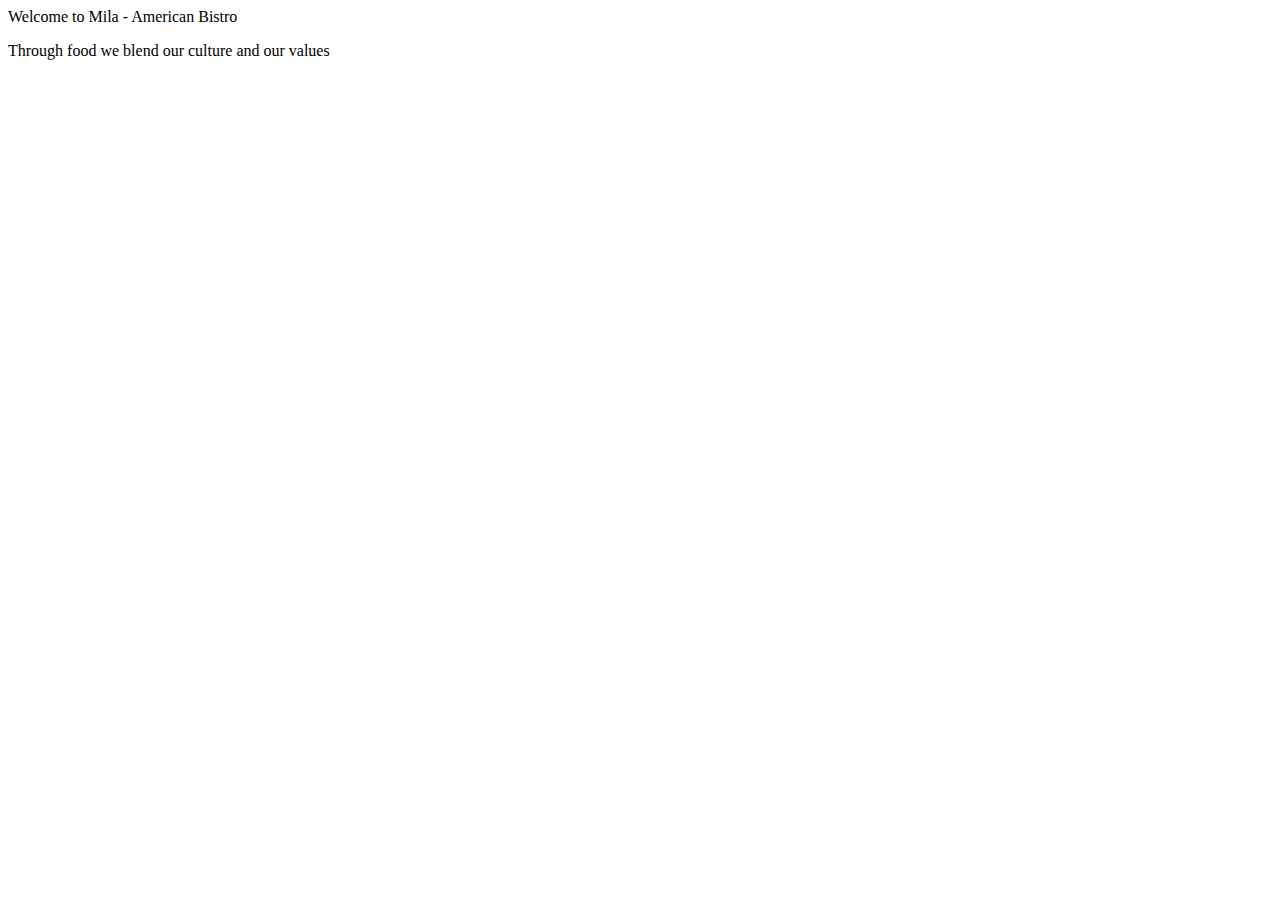
==== index.html @ e0aef24d "New file index added" ====
<!DOCTYPE html>
<html>
<head>
	<title>Coursera Test Web</title>
</head>
<body>
	<header>Welcome to Mila - American Bistro</header>
	<p>Through food we blend our culture and our values</p>
	

</body>

</html>
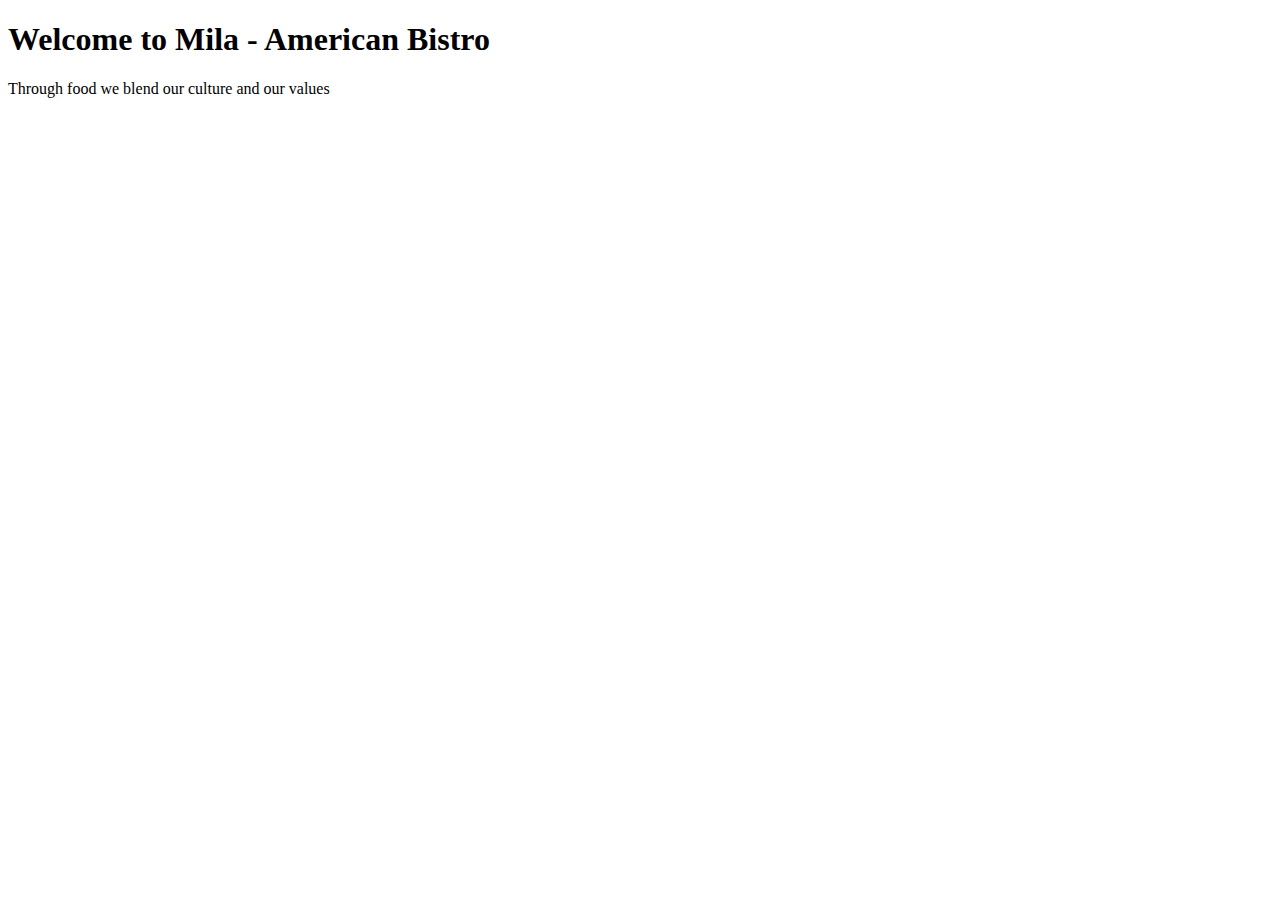
==== commit 5fca946d: "Update index.html" ====
--- a/index.html
+++ b/index.html
@@ -1,10 +1,12 @@
+
 <!DOCTYPE html>
 <html>
 <head>
 	<title>Coursera Test Web</title>
 </head>
 <body>
-	<header>Welcome to Mila - American Bistro</header>
+	<header>
+		<h1>Welcome to Mila - American Bistro</h1></header>
 	<p>Through food we blend our culture and our values</p>
 	
 
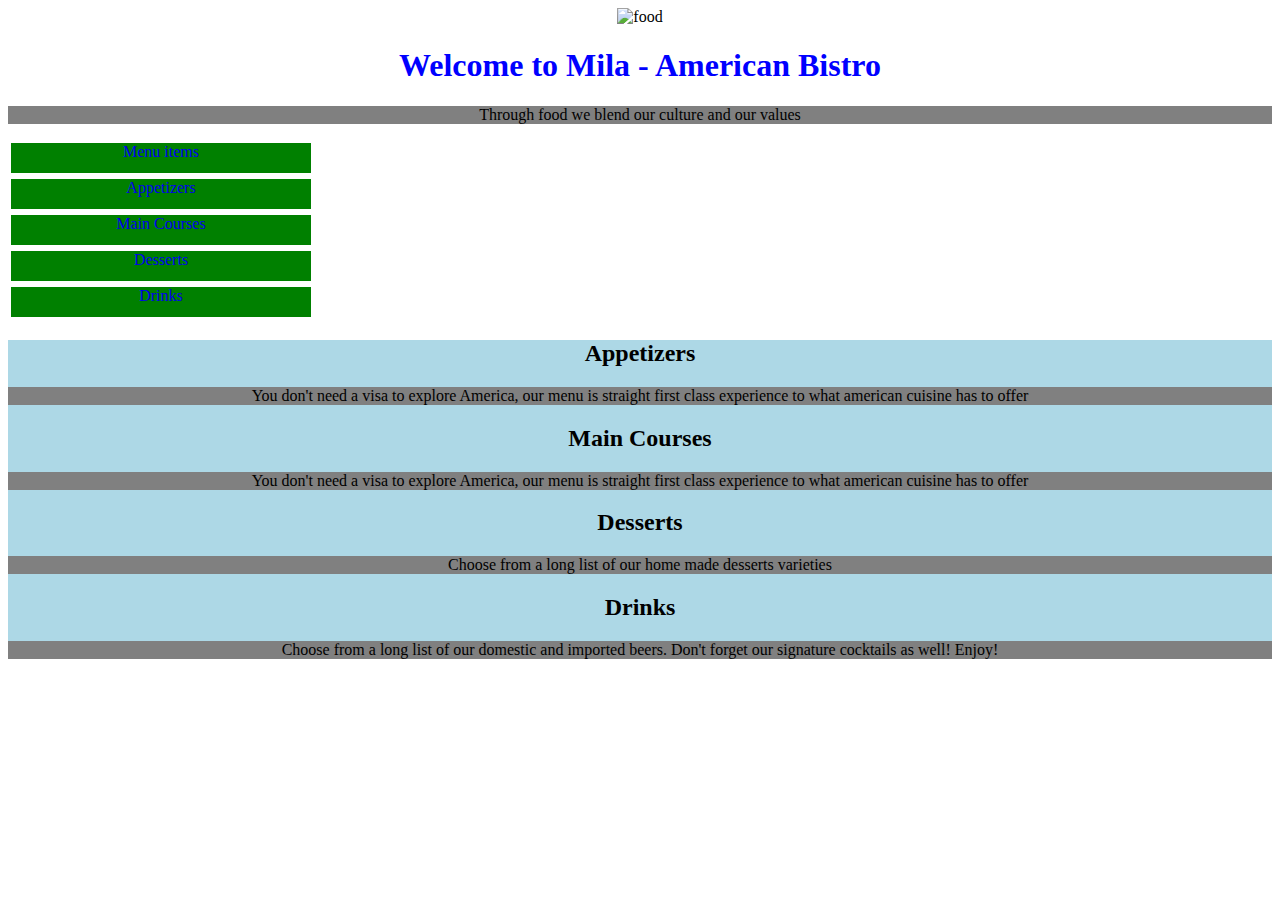
==== commit 53038d0d: "Added additional content and image" ====
--- a/index.html
+++ b/index.html
@@ -1,14 +1,46 @@
 
 <!DOCTYPE html>
 <html>
+
 <head>
 	<title>Coursera Test Web</title>
+	
+	<link rel="stylesheet" href = "cssFile.css">
+		
+	
+	
+	
+
+
 </head>
 <body>
 	<header>
-		<h1>Welcome to Mila - American Bistro</h1></header>
-	<p>Through food we blend our culture and our values</p>
+		<img src="C:\Users\Lenovo\Pictures\Saved Pictures\Web\images.jpg" alt="food" height="200" width="500">
 	
+		<h1>Welcome to Mila - American Bistro</h1>
+
+		</header>
+		<p>Through food we blend our culture and our values</p>
+	
+			<Span class="menuheader"><a href="#menu_items">Menu items</a>
+			<a href="#Appetizers">Appetizers</a>
+			<a href="#Main_Courses">Main Courses</a>
+			<a href="#Desserts">Desserts</a>
+			<a href="#Drinks">Drinks</a>
+		</span>
+		<div class="body">
+		
+		<h2 id = "Appetizers">Appetizers</h2>
+		<p> You don't need a visa to explore America, our menu is straight first class experience to what american cuisine has to offer </p>
+
+		<h2 id = "Main_Courses">Main Courses</h2>
+		<p> You don't need a visa to explore America, our menu is straight first class experience to what american cuisine has to offer </p>
+		<h2 id = "Desserts">Desserts</h2>
+		<p> Choose from  a long list of our home made desserts varieties </p>
+		<h2 id = "Drinks">Drinks</h2>
+		<p> Choose from  a long list of our domestic and imported beers. Don't forget our signature cocktails as well! Enjoy! </p>
+	</div>
+
 
 </body>
 
--- a/cssFile.css
+++ b/cssFile.css
@@ -0,0 +1,36 @@
+body {
+	
+	text-align: center;
+}
+h1{
+	color: blue;
+}
+div.body{
+background-color: lightblue;
+}
+
+	p { background-color: grey;}
+	 
+	a:link, a:visited {
+		text-decoration: none;
+		background-color: green;
+		border: 3px solid white;
+		
+		vertical-align: center;
+		text-align: center;
+		width: 300px;
+		height: 30px;
+		display: block;} 
+	a:hover, a:active{
+		text-decoration: none;
+		background-color: yellow;
+		color: blue;
+		border: 3px solid white;
+		alignment-baseline:center;
+		vertical-align: center;
+		text-align: center;
+		width: 300px;
+		height: 30px;
+		display: block;} 
+	
+	}
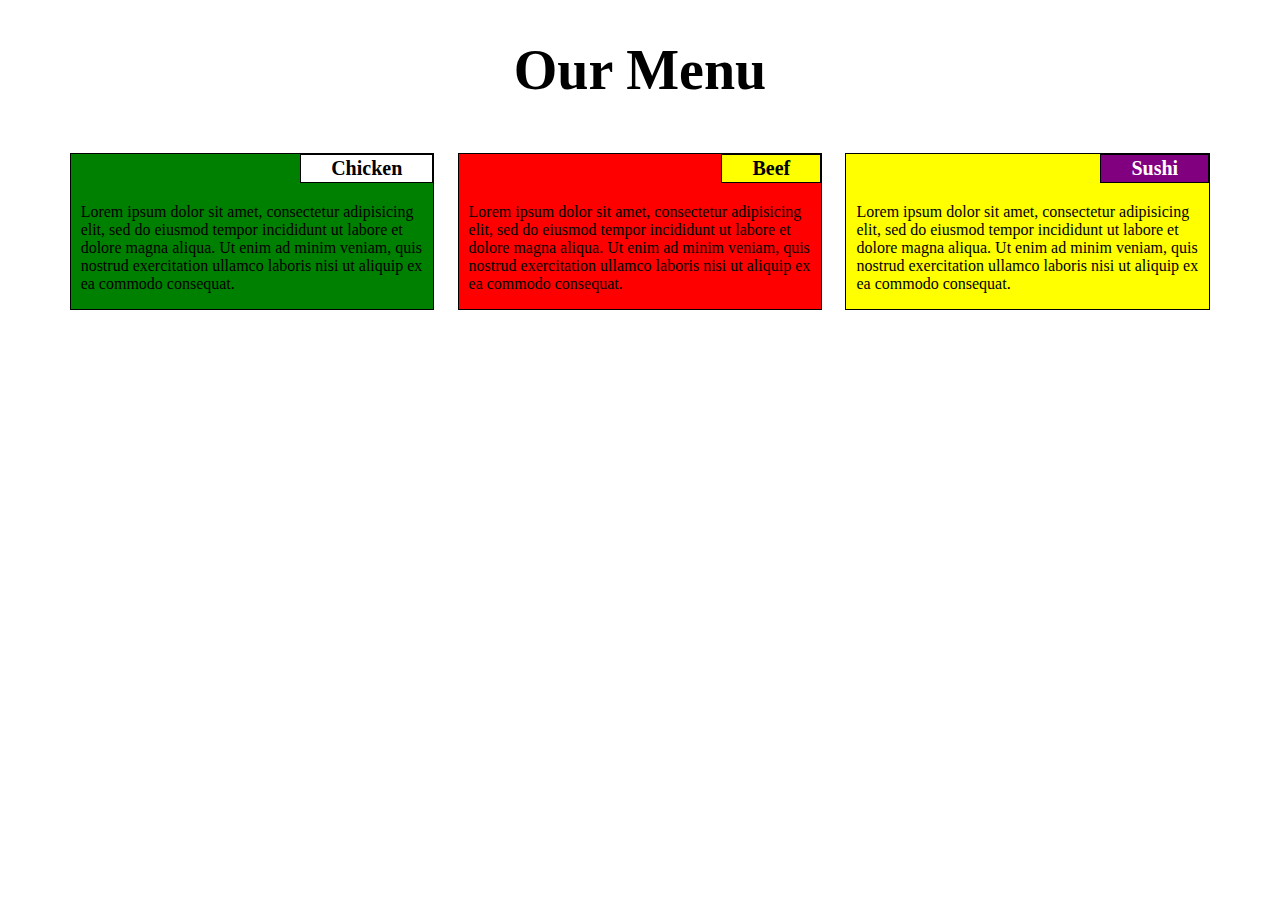
==== commit 01ba2c2d: "Cleared unused files" ====
--- a/index.html
+++ b/index.html
@@ -1,47 +1,49 @@
-
 <!DOCTYPE html>
 <html>
+<head>
+<meta charset="utf-8">
+<meta name="viewport" content="width=device-width, initial-scale=1">
+<title>Assignment Solution for Module 2</title>
+<style>
 
-<head>
-	<title>Coursera Test Web</title>
-	
-	<link rel="stylesheet" href = "cssFile.css">
-		
-	
-	
-	
+/********** Base styles **********/
 
 
+ /***** Body html ****************/
+
+</style>
+<link rel="stylesheet" type="text/css" href="/style.css">
 </head>
 <body>
-	<header>
-		<img src="C:\Users\Lenovo\Pictures\Saved Pictures\Web\images.jpg" alt="food" height="200" width="500">
-	
-		<h1>Welcome to Mila - American Bistro</h1>
-
-		</header>
-		<p>Through food we blend our culture and our values</p>
-	
-			<Span class="menuheader"><a href="#menu_items">Menu items</a>
-			<a href="#Appetizers">Appetizers</a>
-			<a href="#Main_Courses">Main Courses</a>
-			<a href="#Desserts">Desserts</a>
-			<a href="#Drinks">Drinks</a>
-		</span>
-		<div class="body">
-		
-		<h2 id = "Appetizers">Appetizers</h2>
-		<p> You don't need a visa to explore America, our menu is straight first class experience to what american cuisine has to offer </p>
-
-		<h2 id = "Main_Courses">Main Courses</h2>
-		<p> You don't need a visa to explore America, our menu is straight first class experience to what american cuisine has to offer </p>
-		<h2 id = "Desserts">Desserts</h2>
-		<p> Choose from  a long list of our home made desserts varieties </p>
-		<h2 id = "Drinks">Drinks</h2>
-		<p> Choose from  a long list of our domestic and imported beers. Don't forget our signature cocktails as well! Enjoy! </p>
-	</div>
+<header class = "header">
+    <h1>Our Menu</h1>
+</header>
 
 
+
+<div class="main-content">
+  <div id="chicken" class="col-lg-4 col-md-6 col-sm-12">
+
+    <h3 id= "chicken-title" class="menu-title">Chicken</h3>
+    <p>Lorem ipsum dolor sit amet, consectetur adipisicing elit, sed do eiusmod
+    tempor incididunt ut labore et dolore magna aliqua. Ut enim ad minim veniam,
+    quis nostrud exercitation ullamco laboris nisi ut aliquip ex ea commodo
+    consequat. </p>
+    
+  </div>
+  <div id ="beef" class="col-lg-4 col-md-6 col-sm-12 "><h3 id= "beef-title" class="menu-title">Beef</h3>
+    <p>Lorem ipsum dolor sit amet, consectetur adipisicing elit, sed do eiusmod
+    tempor incididunt ut labore et dolore magna aliqua. Ut enim ad minim veniam,
+    quis nostrud exercitation ullamco laboris nisi ut aliquip ex ea commodo
+    consequat. </p>
+    </div>
+  <div id ="sushi" class="col-lg-4 col-md-12 col-sm-12 "><h3 id= "sushi-title" class="menu-title">Sushi</h3>
+    <p>Lorem ipsum dolor sit amet, consectetur adipisicing elit, sed do eiusmod
+    tempor incididunt ut labore et dolore magna aliqua. Ut enim ad minim veniam,
+    quis nostrud exercitation ullamco laboris nisi ut aliquip ex ea commodo
+    consequat. </p>
+    </div>
+</div>
+
 </body>
-
-</html>	
+</html>
--- a/style.css
+++ b/style.css
@@ -0,0 +1,118 @@
+
+
+* {
+  box-sizing: border-box;
+}
+h1 {
+  margin-bottom: 15px;
+}
+
+
+.header {
+  text-align: center;
+  font-weight: bold;
+  font-family: cursive;
+  font-size: 1.75em;
+  margin-bottom: 40px;
+
+}
+
+/* Simple Responsive Framework. */
+.main-content{
+  width: 100%;
+  align-content: center;
+  padding: 0px 50px 0px 50px;
+  overflow: auto;
+  font-family: cursive;
+ }
+
+.menu-title {
+  margin-top: 0px;
+  padding: 2px 30px ;
+  border: 1px solid black;
+  font-size: 1.25em;
+  float: right;
+
+}
+
+#beef{
+  background-color: red;
+}
+
+#chicken{
+  background-color: green;
+}
+
+#sushi{
+  background-color: yellow;
+}
+
+#chicken-title{
+  background-color: white;
+
+}
+
+#beef-title{
+  background-color: yellow;
+  
+}
+
+#sushi-title{
+  background-color: purple;
+  color: white;
+}
+
+p {
+  padding-left: 10px;
+  clear: right;
+}
+
+
+/********** Large devices only **********/
+@media (min-width: 992px) {
+   .col-lg-4 {
+    width: 31.33%;
+    border: 1px solid black;
+    float:left;
+    overflow: auto;
+    margin: 1%;
+
+    }
+
+  }
+/********** Medium devices only **********/
+@media (min-width: 768px) and (max-width: 991px) {
+  .col-md-6, .col-md-12{
+    overflow: auto;
+    float:left;
+
+  }
+    
+  .col-md-6 {
+    width: 48%;
+    border: 1px solid black;
+    margin-bottom: 15px;
+    margin: 1%;
+  }
+
+  .col-md-12 {
+    width: 98%;
+    border: 1px solid black;
+    margin: 1%;
+   
+  }
+
+}
+/******** Smaller Devices **********/
+@media (max-width: 767px){
+  .col-sm-12{
+    width: 100%;
+    border: 1px solid black;
+    margin-bottom: 15px;
+    overflow: auto;
+  }
+}
+
+
+
+
